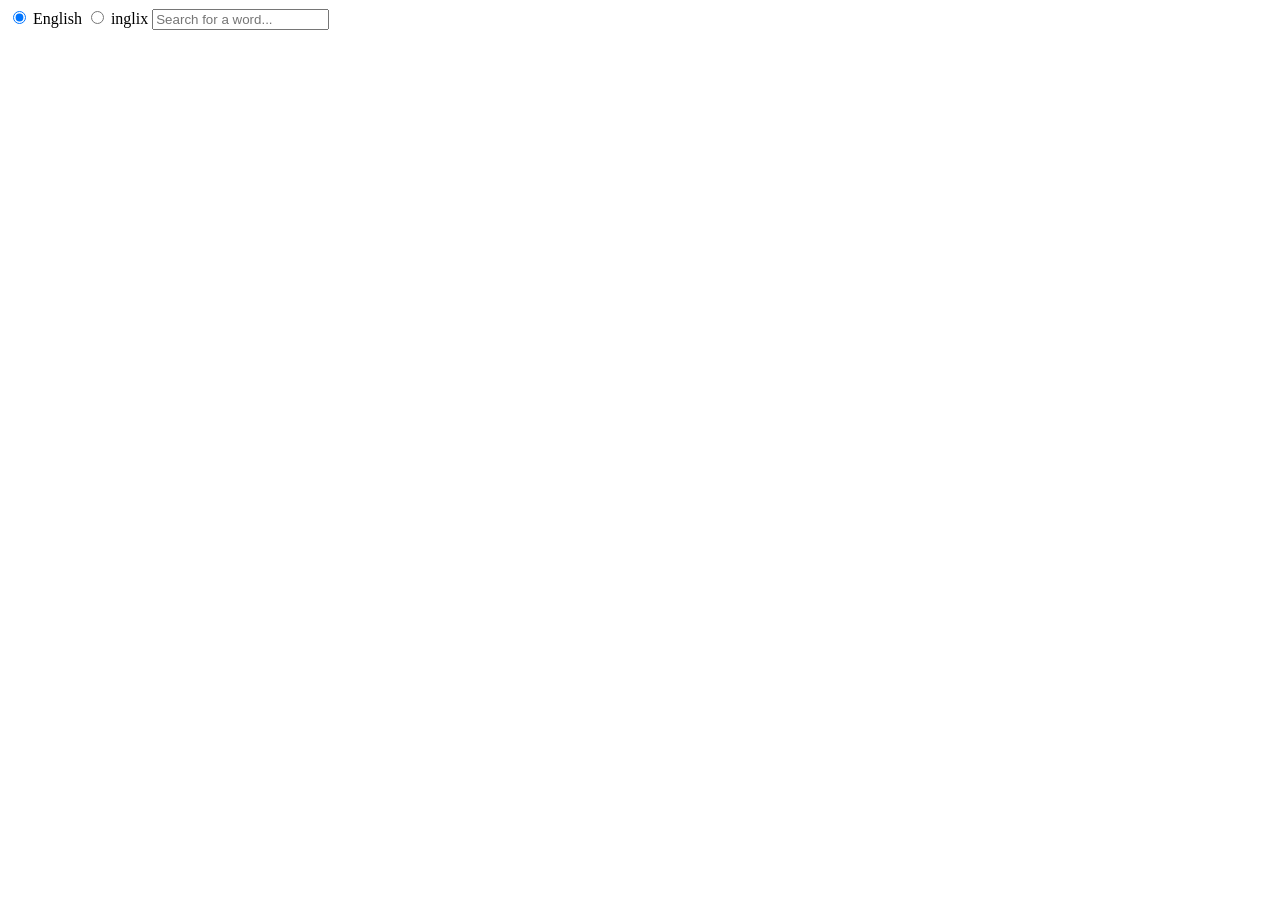
==== apps/ing/rsrc/index.html @ af3c1eb2 "Start building web service and front end site" ====
<!DOCTYPE html>
<html>

<head>
  <title>inglix</title>
  <script src="/scripts/vendored/htmx.min.js"></script>
  <style>
    .word {
      display: flex;
    }

    .word span {
      flex: auto;
    }

    .word .english-spelling {
      order: 1;
    }

    .word .inglix-spelling {
      order: 0;
    }
  </style>
</head>

<body>
  <div hx-include="[name='from'], [name='search']">
    <input checked type="radio" id="search-from-english" name="from" value="english">
    <label for="search-from-english">English</label>
    <input type="radio" id="search-from-inglix" name="from" value="inglix">
    <label for="search-from-inglish">inglix</label>
    <input type="search" id="search-value" name="search" placeholder="Search for a word..."
      hx-get="/api/public/v1/words" hx-target="#search-results"
      hx-trigger="input changed delay:500ms, search, click from:(#search-from-english, #search-from-inglix)">
  </div>
  <ul id="search-results">
  </ul>
  <script>
    const searchValue = document.getElementById('search-value');
    searchValue.addEventListener('htmx:beforeRequest', e => {
      if (e.srcElement.value.length < 1) {
        e.preventDefault();
      }
    });
  </script>
</body>

</html>
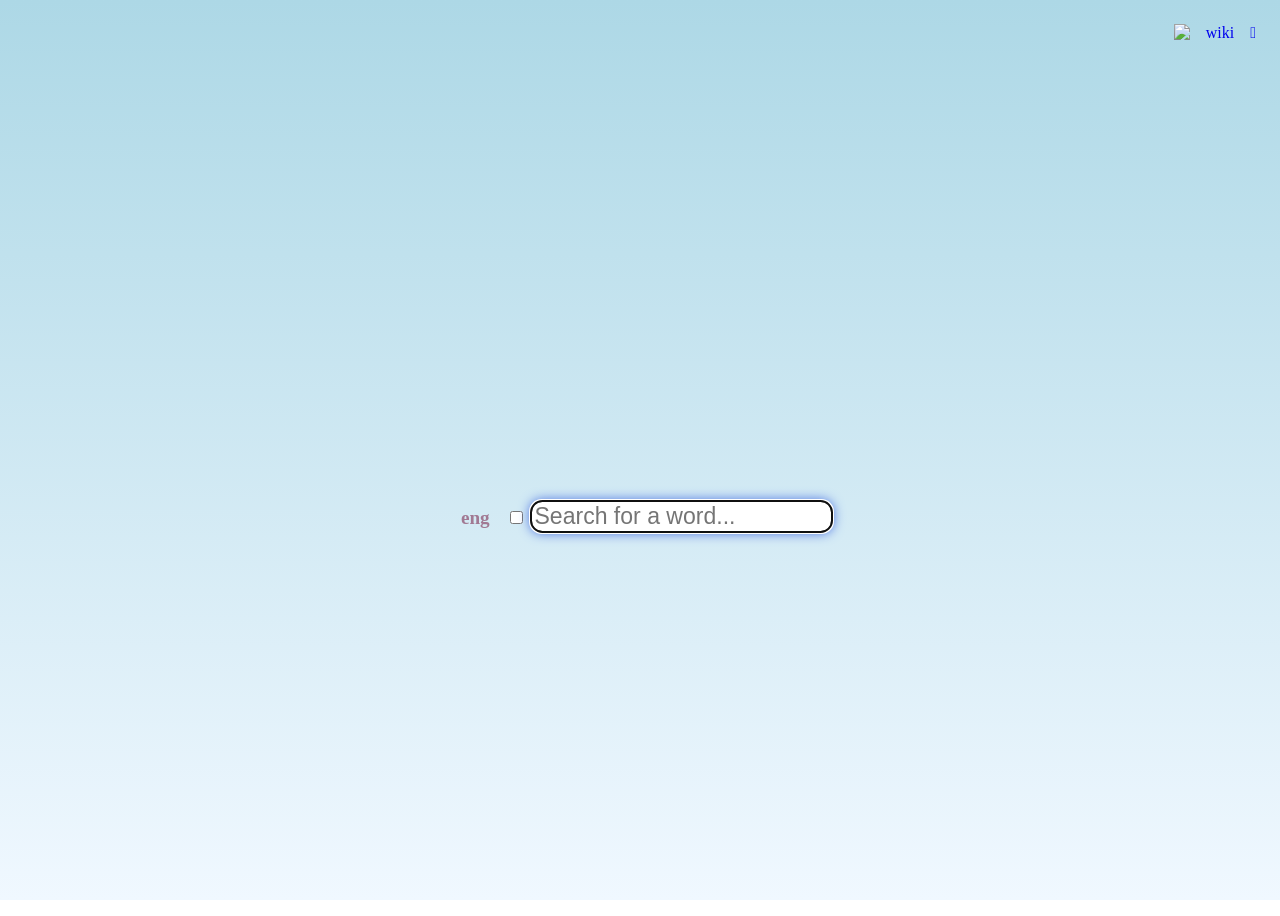
==== commit 372fb935: "Working on front end, need to commit asap because i'm having disk errors" ====
--- a/apps/ing/rsrc/index.html
+++ b/apps/ing/rsrc/index.html
@@ -1,40 +1,160 @@
 <!DOCTYPE html>
-<html>
+<html lang="en">
 
 <head>
+  <meta charset="UTF-8" />
+  <meta http-equiv="X-UA-Compatible" content="IE=edge" />
+  <meta name="viewport" content="width=device-width, initial-scale=1.0" />
+  <meta name="description" content="The english to inglix dictionary" />
+  <meta name="keywords" content="english,inglix,dictionary,translate" />
+  <meta name="author"
+    content="Nicholas Omer Chiasson &lt;nicholasomerchiasson@gmail.com&gt; (https://nicholaschiasson.github.io)" />
   <title>inglix</title>
+  <link rel="icon" href="/favicon.svg">
   <script src="/scripts/vendored/htmx.min.js"></script>
+  <link href="style.css" rel="stylesheet" />
   <style>
+    main {
+      font-size: larger;
+      margin-top: 25vh;
+      text-align: center;
+      transition-duration: 0.5s;
+      transition-timing-function: ease-in-out;
+    }
+
+    :root:has(#search-results:empty) main {
+      margin-top: 50vh;
+    }
+
+    .lang-label {
+      display: inline-block;
+      font-weight: bolder;
+      text-align: center;
+    }
+
+    #from-english-label {
+      color: #a17993;
+      opacity: 1;
+      transform: translateX(50%);
+      transition-duration: 0.5s;
+    }
+
+    :root:has(#search-from:checked) #from-english-label {
+      opacity: 0;
+      transform: translateX(-75%);
+    }
+
+    #from-inglix-label {
+      color: #e6add2;
+      opacity: 0;
+      transform: translateX(75%);
+      transition-duration: 0.5s;
+    }
+
+    :root:has(#search-from:checked) #from-inglix-label {
+      opacity: 1;
+      transform: translateX(-50%);
+    }
+
+    #search-from:after {
+      background-color: gray;
+      border-radius: 100%;
+      height: 1em;
+      width: 2em;
+    }
+
+    #search-value {
+      border-radius: 0.5em;
+      border-style: solid;
+      font-size: larger;
+    }
+
+    #search-value:focus {
+      box-shadow: 0 0 0.5em royalblue;
+    }
+
+    #search-results {
+      padding: 0;
+    }
+
     .word {
+      align-items: baseline;
+      background-color: #fff7;
+      border: 1px solid darkgray;
+      border-radius: 0.5em;
       display: flex;
+      justify-content: space-between;
+      margin: 1em;
+      padding: 1em;
     }
 
     .word span {
-      flex: auto;
+      animation: fadein 0.5 ease-in-out 0 1 normal forwards;
+      animation-fill-mode: forwards;
     }
 
     .word .english-spelling {
+      color: #a17993;
+      font-size: xx-large;
+      font-weight: bolder;
+      order: 0;
+    }
+
+    .word .inglix-spelling {
+      color: #e6add2;
+      font-size: large;
+      font-weight: bolder;
       order: 1;
     }
 
-    .word .inglix-spelling {
+    :root:has(#search-from:checked) .word .english-spelling {
+      font-size: large;
+      font-weight: bolder;
+      order: 1;
+    }
+
+    :root:has(#search-from:checked) .word .inglix-spelling {
+      font-size: xx-large;
+      font-weight: bolder;
       order: 0;
+    }
+
+    #search-results {
+      transition-duration: 0.5s;
+    }
+
+    #search-results.htmx-added,
+    #search-results.htmx-swapping {
+      opacity: 0;
+      transform: translateY(1em);
     }
   </style>
 </head>
 
 <body>
-  <div hx-include="[name='from'], [name='search']">
-    <input checked type="radio" id="search-from-english" name="from" value="english">
-    <label for="search-from-english">English</label>
-    <input type="radio" id="search-from-inglix" name="from" value="inglix">
-    <label for="search-from-inglish">inglix</label>
-    <input type="search" id="search-value" name="search" placeholder="Search for a word..."
-      hx-get="/api/public/v1/words" hx-target="#search-results"
-      hx-trigger="input changed delay:500ms, search, click from:(#search-from-english, #search-from-inglix)">
-  </div>
-  <ul id="search-results">
-  </ul>
+  <header>
+    <nav>
+      <a href="#"><img src="/favicon.svg" /></a>
+      <a href="/wiki">wiki</a>
+      <a href="https://github.com/nicholaschiasson/inglix" target="_blank">&#xf09b;</a>
+    </nav>
+  </header>
+  <main>
+    <div id="search-form"
+      hx-include=":root:has(#search-from:not(:checked)) #from-english, :root:has(#search-from:checked) #from-inglix,  [name='search']">
+      <input type="hidden" id="from-english" name="from" value="english">
+      <input type="hidden" id="from-inglix" name="from" value="inglix">
+      <label id="from-english-label" class="lang-label" for="search-from">eng</label><!--
+        Forbid line break, prevent whitespace.
+      --><label id="from-inglix-label" class="lang-label" for="search-from">ing</label>
+      <input type="checkbox" id="search-from" name="from">
+      <input type="search" id="search-value" name="search" placeholder="Search for a word..." autofocus
+        hx-get="/api/public/v1/words" hx-swap="innerHTML settle:0.5s swap:0.5s" hx-target="#search-results"
+        hx-trigger="input changed delay:500ms, search, click from:#search-from">
+    </div>
+    <ul id="search-results"></ul>
+  </main>
+  <footer></footer>
   <script>
     const searchValue = document.getElementById('search-value');
     searchValue.addEventListener('htmx:beforeRequest', e => {
--- a/apps/ing/rsrc/style.css
+++ b/apps/ing/rsrc/style.css
@@ -0,0 +1,55 @@
+@font-face {
+  font-family: Font Awesome;
+  src: url("/fonts/fontawesome/Font Awesome 6 Brands-Regular-400.otf") format(opentype);
+}
+
+@font-face {
+  font-family: Font Awesome;
+  src: url("/fonts/fontawesome/Font Awesome 6 Free-Solid-900.otf") format(opentype);
+}
+
+@font-face {
+  font-family: Font Awesome;
+  src: url("/fonts/fontawesome/Font Awesome 6 Free-Regular-400.otf") format(opentype);
+}
+
+:root {
+  background-attachment: fixed;
+  background-image: linear-gradient(lightblue, aliceblue);
+  font-family:
+    "ui-serif",
+    "Georgia",
+    "Cambria",
+    "Times New Roman",
+    "Times",
+    "serif",
+    "Font Awesome";
+}
+
+body {
+  height: 100vh;
+  margin: 0;
+  padding: 0;
+  width: 100vw;
+}
+
+header {
+  text-align: end;
+}
+
+nav {
+  align-items: center;
+  display: flex;
+  justify-content: right;
+  margin: 1em;
+}
+
+nav a {
+  margin: 0.5em;
+  text-decoration: none;
+}
+
+nav a img {
+  height: 2em;
+  vertical-align: top;
+}
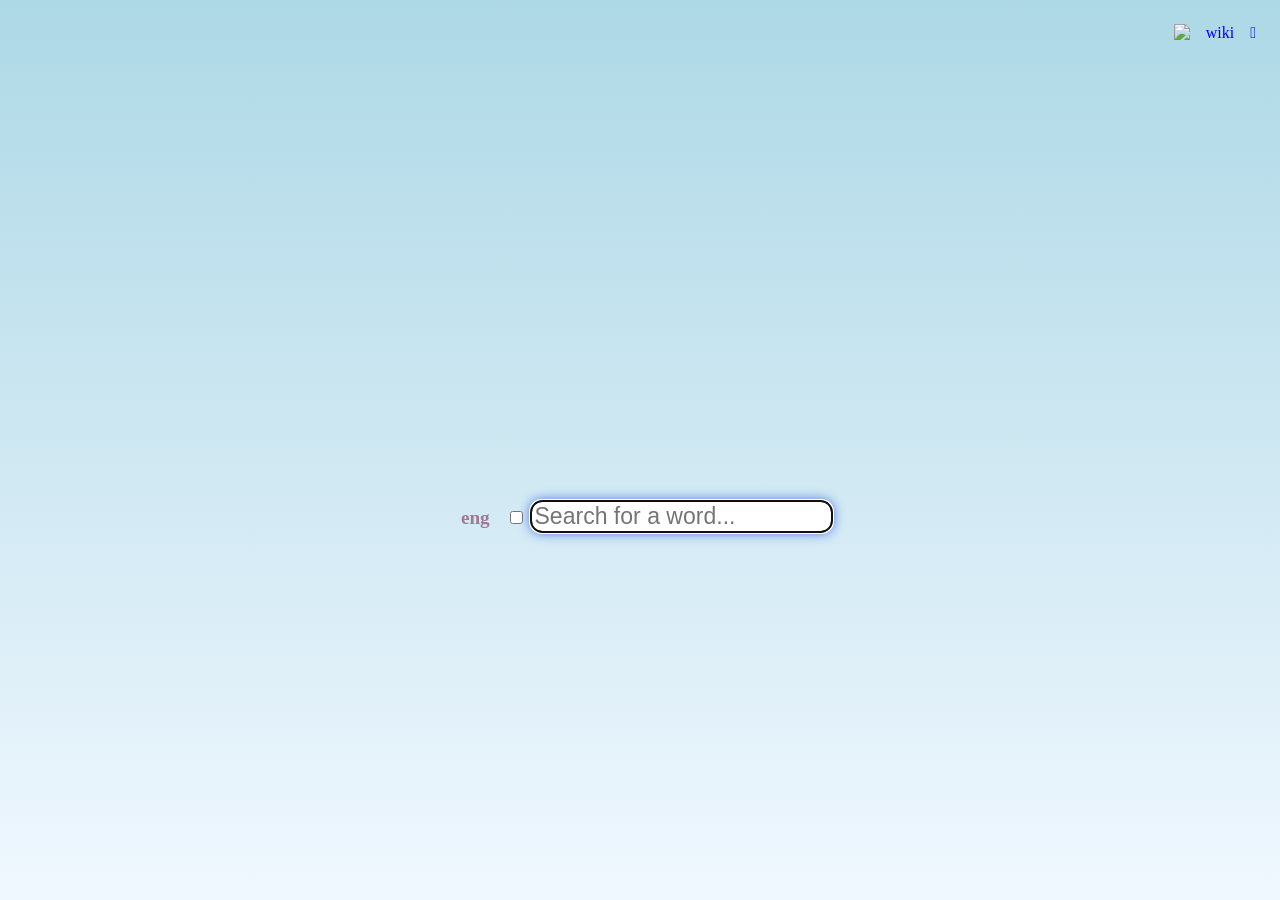
==== commit dde6597c: "Make wiki page look nicer" ====
--- a/apps/ing/rsrc/index.html
+++ b/apps/ing/rsrc/index.html
@@ -165,4 +165,4 @@
   </script>
 </body>
 
-</html>
+</html>
--- a/apps/ing/rsrc/style.css
+++ b/apps/ing/rsrc/style.css
@@ -27,10 +27,10 @@
 }
 
 body {
-  height: 100vh;
+  height: 100%;
   margin: 0;
   padding: 0;
-  width: 100vw;
+  width: 100%;
 }
 
 header {
@@ -52,4 +52,4 @@
 nav a img {
   height: 2em;
   vertical-align: top;
-}
+}
